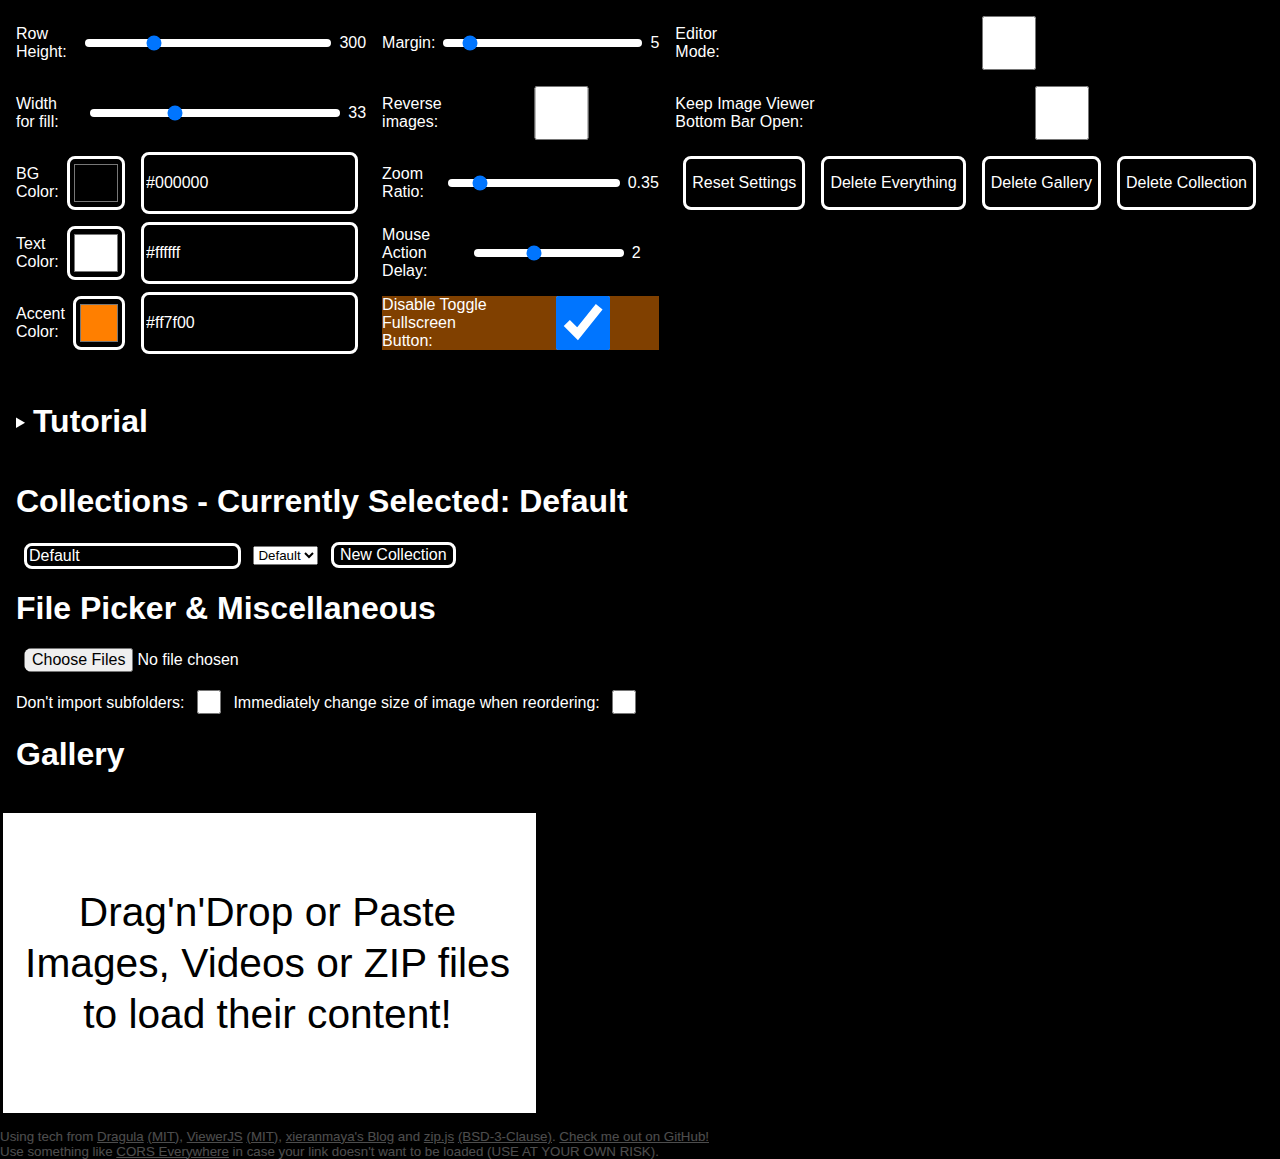
==== index.html @ 35fc7510 "Width for fill" ====
<!DOCTYPE html>
<html lang="en">
<head>
    <meta charset="UTF-8">
    <meta name="viewport" content="width=device-width, initial-scale=1.0">
    <meta name="author" content="Lopolin">
    <meta name="description" content="View local images in a nice gallery view, as if it were Google Photos.">
    <meta name="keywords" content="Gallery Viewer, Album Viewer, Gallery, Album, Local Images Viewer, Viewer like Google Photos, Avez Mosaic">
    <meta name="color-scheme" content="dark light">
    <meta name="theme-color" content="#000000">
    <meta name="robots" content="index, follow">
    <title>Justified Gallery Viewer / Album Viewer</title>
    <!-- Icon -->
    <link rel="apple-touch-icon" sizes="512x512" href="assets/Justified Gallery Icon.png" type="image/png">
    <link rel="icon" href="assets/Justified Gallery Icon.svg">
    <!-- jQuery -->
    <script src="jquery.min.js"></script>
    <!-- ViewerJS -->
    <link type="text/css" rel="stylesheet" href="viewerjs/viewer.min.css" />
    <script src="viewerjs/viewer.min.js"></script>
    <!-- zip.js -->
    <script src="zip.js/zip.min.js"></script>
    <script src="zip.js/mime-types.js"></script>
    <!-- Dragula -->
    <link type="text/css" rel="stylesheet" href="dragula/dragula.min.css" />
    <script src="dragula/dragula.min.js"></script>
    <!-- Main Stuff -->
    <link type="text/css" rel="stylesheet" href="style.css" />
    <script src="app.js"></script>
</head>
<body tabindex="0" style="outline: 0;">
    <nav>
        <div>
            <label for="rowHeight">Row Height:</label>
            <input name="rowHeight" type="range" min="50" max="1000" value="300" step="10" id="rowHeight">
            <span class="input-value" data-value-of="rowHeight"></span>
        </div>
        <div>
            <label for="widthForFill">Width for fill:</label>
            <input name="widthForFill" type="range" min="0" max="100" value="33" step="1" id="widthForFill">
            <span class="input-value" data-value-of="widthForFill"></span>
        </div>
        <div>
            <label for="bgColor">BG Color:</label>
            <input name="bgColor" type="color" class="input-value" data-value-of="bgColor-txt" value="#000000" id="bgColor">
            <input name="bgColor-txt" class="input-value" data-value-of="bgColor" type="text" value="#000000" placeholder="#RRGGBBAA" id="bgColor-txt">
        </div>
        <div>
            <label for="textColor">Text Color:</label>
            <input name="textColor" type="color" class="input-value" data-value-of="textColor-txt" value="#ffffff" id="textColor">
            <input name="textColor-txt" class="input-value" data-value-of="textColor" type="text" value="#ffffff" placeholder="#RRGGBBAA" id="textColor-txt">
        </div>
        <div>
            <label for="accentColor">Accent Color:</label>
            <input name="accentColor" type="color" class="input-value" data-value-of="accentColor-txt" value="#ff7f00" id="accentColor">
            <input name="accentColor-txt" class="input-value" data-value-of="accentColor" type="text" value="#ff7f00" placeholder="#RRGGBBAA" id="accentColor-txt">
        </div>
        <div>
            <label for="imgMargin">Margin:</label>
            <input name="imgMargin" type="range" min="0" max="50" value="5" step="1" id="imgMargin">
            <span class="input-value" data-value-of="imgMargin"></span>
        </div>
        <div>
            <label for="imgReverse">Reverse images:</label>
            <input name="imgReverse" type="checkbox" id="imgReverse" data-value-of="imgReverse">
        </div>
        <div>
            <label for="zoomRatio">Zoom Ratio:</label>
            <input name="zoomRatio" type="range" min="0.05" max="2" value="0.35" step="0.05" id="zoomRatio">
            <span class="input-value" data-value-of="zoomRatio" style="width: 3em;"></span>
        </div>
        <div>
            <label for="mouseActionDelay">Mouse Action Delay:</label>
            <input name="mouseActionDelay" type="range" min="0.1" max="5" value="2" step="0.1" id="mouseActionDelay">
            <span class="input-value" data-value-of="mouseActionDelay" style="width: 3em;"></span>
        </div>
        <div>
            <label for="disableFullscreenB">Disable Toggle Fullscreen Button:</label>
            <input name="disableFullscreenB" checked="true" type="checkbox" id="disableFullscreenB" data-value-of="disableFullscreenB">
        </div>
        <div>
            <label for="editorMode">Editor Mode:</label>
            <input name="editorMode" type="checkbox" id="editorMode" data-value-of="editorMode">
        </div>
        <div>
            <label for="kivbbo">Keep Image Viewer Bottom Bar Open:</label>
            <input name="kivbbo" type="checkbox" id="kivbbo" data-value-of="kivbbo">
        </div>
        <div>
            <input name="resetSettings" type="button" value="Reset Settings" id="resetSettings" onclick="confirmation('Reset all settings?', settingsReset)">
            <input name="deleteDB" type="button" value="Delete Everything" id="deleteDB" onclick="confirmation('Delete all images, videos and collections?', yeetAllMedia);">
            <input name="deleteCollectionGallery" type="button" value="Delete Gallery" id="deleteCollectionGallery" onclick="confirmation('Delete all images and videos from this collection?', function(){deleteCollection(mediaCollections.current)});">
            <input name="deleteCollection" type="button" value="Delete Collection" id="deleteCollection" onclick="confirmation('Delete collection including its images and videos?', function(){deleteCollection(mediaCollections.current, true)});">
        </div>
    </nav>
    <section>
        <details>
            <summary>
                <h1 style="display: inline-block; vertical-align: sub;">Tutorial</h1>
            </summary>
            <div id="tutorial">
                <table>
                    <thead>
                        <tr>
                            <td>Action</td>
                            <td>Description</td>
                        </tr>
                    </thead>
                    <tbody>
                        <tr>
                            <td>H</td>
                            <td>Toggle visibility of all elements.</td>
                        </tr>
                        <tr>
                            <td>F</td>
                            <td>Toggle Fullscreen (hides all elements).</td>
                        </tr>
                        <tr>
                            <td>U</td>
                            <td>Emergency Mode<br><a id="toggleEmergencySettings" href="" onclick="toggleEmergencySettings(); return false;">Click to change settings</a></td>
                        </tr>
                        <tr>
                            <td>Ctrl + Select File</td>
                            <td>Select Directory</td>
                        </tr>
                        <tr>
                            <td colspan="2">Enable Editor Mode for the following:</td>
                        </tr>
                        <tr>
                            <td>Hold left click on image</td>
                            <td>Delete Image</td>
                        </tr>
                        <tr>
                            <td>Middle click on image</td>
                            <td>Delete Image, instantly</td>
                        </tr>
                        <tr>
                            <td>Drag'n'Drop elements inside gallery</td>
                            <td>reorder images</td>
                        </tr>
                    </tbody>
                </table>
                <table>
                    <thead>
                        <tr>
                            <td>Setting</td>
                            <td>Description</td>
                        </tr>
                    </thead>
                    <tbody>
                        <tr>
                            <td>Row Height</td>
                            <td>Control max-height of images per Row.</td>
                        </tr>
                        <tr>
                            <td>Width for fill</td>
                            <td>Control at how much empty space on the last row it will just fill the rest of the space anyways.</td>
                        </tr>
                        <tr>
                            <td>BG/Text/Accent Color</td>
                            <td>Change Background/Text/accent color.</td>
                        </tr>
                        <tr>
                            <td>Margin</td>
                            <td>Control the gap between the images.</td>
                        </tr>
                        <tr>
                            <td>Reverse Images</td>
                            <td>Instead of ascending, it's descending.</td>
                        </tr>
                        <tr>
                            <td>Zoom Ratio</td>
                            <td>How quickly to zoom in when viewing an image (click on image to open viewer)</td>
                        </tr>
                        <tr>
                            <td>Mouse Action Delay</td>
                            <td>If you need to hold mouse button down for action, then this controls the time in seconds.</td>
                        </tr>
                        <tr>
                            <td>Disable Toggle Fullscreen Button</td>
                            <td>Yes, there's a button to toggle fullscreen, not only the F key</td>
                        </tr>
                        <tr>
                            <td>Keep Image Viewer Bottom Bar Open</td>
                            <td>If you view an image in big, you can choose to hide the bottom bar of the viewer.</td>
                        </tr>
                    </tbody>
                </table>
                <table>
                    <thead>
                        <tr>
                            <td>Other Information</td>
                        </tr>
                    </thead>
                    <tbody>
                        <tr>
                            <td>To delete videos, click on the X in top right corner on hover.</td>
                        </tr>
                        <tr>
                            <td>To hide other elements, enter fullscreen mode (using button or Key F) or use hide button (Key H).</td>
                        </tr>
                    </tbody>
                </table>
            </div>
        </details>
        <div>
            <h1>Collections - Currently Selected: <span id="collectionName"></span></h1>
            <input type="text" id="changeCollectionName" placeholder="Name of Collection">
            <select id="selectCollection"></select>
            <button type="button" onclick="switchCollections(newCollection())">New Collection</button>
        </div>
        <h1>File Picker & Miscellaneous</h1>
        <p id="misc">
            <input type="file" id="filePicker" multiple>
            <br><br>
            <span>
                <label for="dontImportSubfolders">Don't import subfolders:</label>
                <input name="dontImportSubfolders" type="checkbox" id="dontImportSubfolders" data-value-of="dontImportSubfolders">
            </span>
            <span>
                <label for="oldMediaHoverReorderingBehaviour">Immediately change size of image when reordering:</label>
                <input name="oldMediaHoverReorderingBehaviour" type="checkbox" id="oldMediaHoverReorderingBehaviour" data-value-of="oldMediaHoverReorderingBehaviour">
            </span>
            <div id="emergencySettings">
                <div>
                    <label for="emergencyURL">Emergency URL to open:</label>
                    <input name="emergencyURL" type="text" id="emergencyURL" value="https://en.wikipedia.org/wiki/Final_Fantasy_VI" data-value-of="emergencyURL">
                </div>
                <div>
                    <label for="emergencyOverride">Emergency URL replaces current:</label>
                    <input name="emergencyOverride" type="checkbox" id="emergencyOverride" checked data-value-of="emergencyOverride">
                </div>
                <div style="margin-top: var(--size-05);">
                    <span>When not replacing:</span>
                </div>
                <div>
                    <label for="emergencyTitle">Emergency Obfuscation: Title of Tab:</label>
                    <input name="emergencyTitle" type="text" id="emergencyTitle" value="Final Fantasy VI at DuckDuckGo" data-value-of="emergencyTitle">
                </div>
                <div>
                    <label for="emergencyIcon">Emergency Obfuscation: URL of Icon<br>(be it online or base64):</label>
                    <input name="emergencyIcon" type="text" id="emergencyIcon" value="https://duckduckgo.com/favicon.ico" data-value-of="emergencyIcon">
                </div>
            </div>
        </p>
        <h1>Gallery</h1>
    </section>
    <button type="button" onclick="toggleFullscreenGallery()" id="toggleFullscreenButton">Toggle Fullscreen</button>
    <main id="gallery"></main>
    <footer>
        Using tech from
        <a href="https://bevacqua.github.io/dragula/" target="_blank">Dragula</a> <a href="dragula/LICENSE" target="_blank">(MIT)</a>,
        <a href="https://fengyuanchen.github.io/viewerjs/" target="_blank">ViewerJS</a> <a href="viewerjs/LICENSE" target="_blank">(MIT)</a>,
        <a href="https://github.com/xieranmaya/blog/issues/6" target="_blank">xieranmaya's Blog</a> and
        <a href="https://gildas-lormeau.github.io/zip.js/" target="_blank">zip.js</a> <a href="zip.js/LICENSE" target="_blank">(BSD-3-Clause)</a>.
        <a href="https://github.com/Lopolin-LP/justified-gallery-viewer" target="_blank">Check me out on GitHub!</a>
        <br>
        Use something like <a href="https://addons.mozilla.org/en-US/firefox/addon/cors-everywhere/" target="_blank">CORS Everywhere</a> in case your link doesn't want to be loaded (USE AT YOUR OWN RISK).
    </footer>
</body>
</html>
---- viewerjs/viewer.min.css ----
/*!
 * Viewer.js v1.11.7
 * https://fengyuanchen.github.io/viewerjs
 *
 * Copyright 2015-present Chen Fengyuan
 * Released under the MIT license
 *
 * Date: 2024-11-24T04:32:14.526Z
 */.viewer-close:before,.viewer-flip-horizontal:before,.viewer-flip-vertical:before,.viewer-fullscreen-exit:before,.viewer-fullscreen:before,.viewer-next:before,.viewer-one-to-one:before,.viewer-play:before,.viewer-prev:before,.viewer-reset:before,.viewer-rotate-left:before,.viewer-rotate-right:before,.viewer-zoom-in:before,.viewer-zoom-out:before{background-image:url("data:image/svg+xml;charset=utf-8,%3Csvg xmlns='http://www.w3.org/2000/svg' viewBox='0 0 560 40'%3E%3Cpath fill='%23fff' d='M49.6 17.9h20.2v3.9H49.6zm123.1 2 10.9-11 2.7 2.8-8.2 8.2 8.2 8.2-2.7 2.7-10.9-10.9zm94 0-10.8-11-2.7 2.8 8.1 8.2-8.1 8.2 2.7 2.7 10.8-10.9zM212 9.3l20.1 10.6L212 30.5V9.3zm161.5 4.6-7.2 6 7.2 5.9v-4h12.4v4l7.3-5.9-7.3-6v4h-12.4v-4zm40.2 12.3 5.9 7.2 5.9-7.2h-4V13.6h4l-5.9-7.3-5.9 7.3h4v12.6h-4zm35.9-16.5h6.3v2h-4.3V16h-2V9.7Zm14 0h6.2V16h-2v-4.3h-4.2v-2Zm6.2 14V30h-6.2v-2h4.2v-4.3h2Zm-14 6.3h-6.2v-6.3h2v4.4h4.3v2Zm-438 .1v-8.3H9.6v-3.9h8.2V9.7h3.9v8.2h8.1v3.9h-8.1v8.3h-3.9zM93.6 9.7h-5.8v3.9h2V30h3.8V9.7zm16.1 0h-5.8v3.9h1.9V30h3.9V9.7zm-11.9 4.1h3.9v3.9h-3.9zm0 8.2h3.9v3.9h-3.9zm244.6-11.7 7.2 5.9-7.2 6v-3.6c-5.4-.4-7.8.8-8.7 2.8-.8 1.7-1.8 4.9 2.8 8.2-6.3-2-7.5-6.9-6-11.3 1.6-4.4 8-5 11.9-4.9v-3.1Zm147.2 13.4h6.3V30h-2v-4.3h-4.3v-2zm14 6.3v-6.3h6.2v2h-4.3V30h-1.9zm6.2-14h-6.2V9.7h1.9V14h4.3v2zm-13.9 0h-6.3v-2h4.3V9.7h2V16zm33.3 12.5 8.6-8.6-8.6-8.7 1.9-1.9 8.6 8.7 8.6-8.7 1.9 1.9-8.6 8.7 8.6 8.6-1.9 2-8.6-8.7-8.6 8.7-1.9-2zM297 10.3l-7.1 5.9 7.2 6v-3.6c5.3-.4 7.7.8 8.7 2.8.8 1.7 1.7 4.9-2.9 8.2 6.3-2 7.5-6.9 6-11.3-1.6-4.4-7.9-5-11.8-4.9v-3.1Zm-157.3-.6c2.3 0 4.4.7 6 2l2.5-3 1.9 9.2h-9.3l2.6-3.1a6.2 6.2 0 0 0-9.9 5.1c0 3.4 2.8 6.3 6.2 6.3 2.8 0 5.1-1.9 6-4.4h4c-1 4.7-5 8.3-10 8.3a10 10 0 0 1-10-10.2 10 10 0 0 1 10-10.2Z'/%3E%3C/svg%3E");background-repeat:no-repeat;background-size:280px;color:transparent;display:block;font-size:0;height:20px;line-height:0;width:20px}.viewer-zoom-in:before{background-position:0 0;content:"Zoom In"}.viewer-zoom-out:before{background-position:-20px 0;content:"Zoom Out"}.viewer-one-to-one:before{background-position:-40px 0;content:"One to One"}.viewer-reset:before{background-position:-60px 0;content:"Reset"}.viewer-prev:before{background-position:-80px 0;content:"Previous"}.viewer-play:before{background-position:-100px 0;content:"Play"}.viewer-next:before{background-position:-120px 0;content:"Next"}.viewer-rotate-left:before{background-position:-140px 0;content:"Rotate Left"}.viewer-rotate-right:before{background-position:-160px 0;content:"Rotate Right"}.viewer-flip-horizontal:before{background-position:-180px 0;content:"Flip Horizontal"}.viewer-flip-vertical:before{background-position:-200px 0;content:"Flip Vertical"}.viewer-fullscreen:before{background-position:-220px 0;content:"Enter Full Screen"}.viewer-fullscreen-exit:before{background-position:-240px 0;content:"Exit Full Screen"}.viewer-close:before{background-position:-260px 0;content:"Close"}.viewer-container{-webkit-tap-highlight-color:transparent;-webkit-touch-callout:none;bottom:0;direction:ltr;font-size:0;left:0;line-height:0;overflow:hidden;position:absolute;right:0;top:0;-ms-touch-action:none;touch-action:none;-webkit-user-select:none;-moz-user-select:none;-ms-user-select:none;user-select:none}.viewer-container ::-moz-selection,.viewer-container::-moz-selection{background-color:transparent}.viewer-container ::selection,.viewer-container::selection{background-color:transparent}.viewer-container:focus{outline:0}.viewer-container img{display:block;height:auto;max-height:none!important;max-width:none!important;min-height:0!important;min-width:0!important;width:100%}.viewer-canvas{bottom:0;left:0;overflow:hidden;position:absolute;right:0;top:0}.viewer-canvas>img{height:auto;margin:15px auto;max-width:90%!important;width:auto}.viewer-footer{bottom:0;left:0;overflow:hidden;position:absolute;right:0;text-align:center}.viewer-navbar{background-color:rgba(0,0,0,.5);overflow:hidden}.viewer-list{box-sizing:content-box;height:50px;margin:0;overflow:hidden;padding:1px 0}.viewer-list>li{color:transparent;cursor:pointer;float:left;font-size:0;height:50px;line-height:0;opacity:.5;overflow:hidden;transition:opacity .15s;width:30px}.viewer-list>li:focus,.viewer-list>li:hover{opacity:.75}.viewer-list>li:focus{outline:0}.viewer-list>li+li{margin-left:1px}.viewer-list>.viewer-loading{position:relative}.viewer-list>.viewer-loading:after{border-width:2px;height:20px;margin-left:-10px;margin-top:-10px;width:20px}.viewer-list>.viewer-active,.viewer-list>.viewer-active:focus,.viewer-list>.viewer-active:hover{opacity:1}.viewer-player{background-color:#000;bottom:0;cursor:none;display:none;right:0;z-index:1}.viewer-player,.viewer-player>img{left:0;position:absolute;top:0}.viewer-toolbar>ul{display:inline-block;margin:0 auto 5px;overflow:hidden;padding:6px 3px}.viewer-toolbar>ul>li{background-color:rgba(0,0,0,.5);border-radius:50%;cursor:pointer;float:left;height:24px;overflow:hidden;transition:background-color .15s;width:24px}.viewer-toolbar>ul>li:focus,.viewer-toolbar>ul>li:hover{background-color:rgba(0,0,0,.8)}.viewer-toolbar>ul>li:focus{box-shadow:0 0 3px #fff;outline:0;position:relative;z-index:1}.viewer-toolbar>ul>li:before{margin:2px}.viewer-toolbar>ul>li+li{margin-left:1px}.viewer-toolbar>ul>.viewer-small{height:18px;margin-bottom:3px;margin-top:3px;width:18px}.viewer-toolbar>ul>.viewer-small:before{margin:-1px}.viewer-toolbar>ul>.viewer-large{height:30px;margin-bottom:-3px;margin-top:-3px;width:30px}.viewer-toolbar>ul>.viewer-large:before{margin:5px}.viewer-tooltip{background-color:rgba(0,0,0,.8);border-radius:10px;color:#fff;display:none;font-size:12px;height:20px;left:50%;line-height:20px;margin-left:-25px;margin-top:-10px;position:absolute;text-align:center;top:50%;width:50px}.viewer-title{color:#ccc;display:inline-block;font-size:12px;line-height:1.2;margin:5px 5%;max-width:90%;min-height:14px;opacity:.8;overflow:hidden;text-overflow:ellipsis;transition:opacity .15s;white-space:nowrap}.viewer-title:hover{opacity:1}.viewer-button{-webkit-app-region:no-drag;background-color:rgba(0,0,0,.5);border-radius:50%;cursor:pointer;height:80px;overflow:hidden;position:absolute;right:-40px;top:-40px;transition:background-color .15s;width:80px}.viewer-button:focus,.viewer-button:hover{background-color:rgba(0,0,0,.8)}.viewer-button:focus{box-shadow:0 0 3px #fff;outline:0}.viewer-button:before{bottom:15px;left:15px;position:absolute}.viewer-fixed{position:fixed}.viewer-open{overflow:hidden}.viewer-show{display:block}.viewer-hide{display:none}.viewer-backdrop{background-color:rgba(0,0,0,.5)}.viewer-invisible{visibility:hidden}.viewer-move{cursor:move;cursor:grab}.viewer-fade{opacity:0}.viewer-in{opacity:1}.viewer-transition{transition:all .3s}@keyframes viewer-spinner{0%{transform:rotate(0deg)}to{transform:rotate(1turn)}}.viewer-loading:after{animation:viewer-spinner 1s linear infinite;border:4px solid hsla(0,0%,100%,.1);border-left-color:hsla(0,0%,100%,.5);border-radius:50%;content:"";display:inline-block;height:40px;left:50%;margin-left:-20px;margin-top:-20px;position:absolute;top:50%;width:40px;z-index:1}@media (max-width:767px){.viewer-hide-xs-down{display:none}}@media (max-width:991px){.viewer-hide-sm-down{display:none}}@media (max-width:1199px){.viewer-hide-md-down{display:none}}
---- dragula/dragula.min.css ----
.gu-mirror{position:fixed!important;margin:0!important;z-index:9999!important;opacity:.8}.gu-hide{display:none!important}.gu-unselectable{-webkit-user-select:none!important;-moz-user-select:none!important;-ms-user-select:none!important;user-select:none!important}.gu-transit{opacity:.2}
---- style.css ----
:root {
    --bg-user: #000;
    --text-user: #fff;
    --accent-user: #f70;
    --bg: rgb(from var(--bg-user) r g b / alpha);
    --text: rgb(from var(--text-user) r g b / alpha);
    --accent: rgb(from var(--accent-user) r g b / alpha);

    --size: 16px;
    --size-075: calc(var(--size) * 0.75);
    --size-05: calc(var(--size) * 0.5);
    --size-025: calc(var(--size) * 0.25);
    --size-2px: calc(var(--size) * 0.125);
    --size-1px: calc(var(--size) * 0.0625);
    --size-0-5px: calc(var(--size) * 0.03125);

    --fill-available: 100%;
    --fsb-display: inline-block;
    --viewer-footer-not-on-hover-opacity: 0;
    --viewer-footer-transition: opacity 0.3s ease-in-out;
    --viewer-footer-translation-of-backdrop: 0 100%;
    --mediaMargin: 2.5px; /* Because they don't overlap it's halved... :/ */

    --minWidthAfterGallery-user: 33%;
    --minWidthAfterGallery: min(100vw, var(--minWidthAfterGallery-user));
}
@supports (width: -moz-available) {
    :root {
        --fill-available: -moz-available;
    }
}
@supports (width: -webkit-fill-available) {
    :root {
        --fill-available: -webkit-fill-available;
    }
}
/* ------- */
/* General */
/* ------- */
html {
    scrollbar-width: thin;
    scrollbar-color: var(--accent) transparent;
}
body {
    margin: 0;
    font-family: Arial, Helvetica, sans-serif;
    font-size: var(--size);
    background: var(--bg);
    color: var(--text);
    overflow-y: scroll !important;
    min-height: 100vh;
    /* min-width: 400px; */
    padding-right: 0 !important; /* ViewerJS, what is wrong with you */
}
html:has(body.viewer-open) {
    scrollbar-color: transparent transparent;
}
@media screen and (max-width: 500px) {
    body {
        /* zoom: 0.75; */
        --size: 12px;
    }
}
@media screen and (max-width: 350px) {
    body {
        /* zoom: 0.5; */
        --size: 8px;
    }
}
@media screen and (max-width: 225px) {
    body {
        /* zoom: 0.33; */
        --size: 6px;
    }
}
@media screen and (max-width: 150px) {
    body {
        /* zoom: 0.25; */
        --size: 4px;
    }
}
@media screen and (max-width: 100px) {
    body {
        /* zoom: 0.25; */
        --size: 3px;
    }
}
::selection {
    color: oklch(from var(--accent) calc(1 - l) calc((1 - c)*0.5) calc(h + 160) / alpha); /* It's specifically 160 and not 180 */
    background-color: var(--accent);
}
nav, section {
    padding: var(--size);
}
nav {
    display: grid;
    grid-auto-flow: column;
    grid-template-columns: auto;
    grid-template-rows: repeat(5, 1fr);
    grid-auto-rows: auto;
    gap: var(--size);
}
@media screen and (max-width: 1200px) {
    nav {
        grid-template-rows: repeat(7, 1fr);
    }
}
@media screen and (max-width: 1000px) {
    nav {
        grid-auto-flow: row;
    }
}
nav > div {
    display: flex;
    align-items: center;
}
label, input, .input-value {
    vertical-align: middle;
}
a, a:active {
    color: var(--text);
}
a:not(:has(video)):focus-within {
    opacity: 0.5;
}
label {
    text-wrap: nowrap;
}
@media screen and (max-width: 1400px) {
    label {
        text-wrap: balance;
    }
}
input, button {
    margin: 0 0.5em;
    font-size: var(--size);
    color: var(--text);
    background-color: var(--bg);
}
nav :is(input, button) {
    width: var(--fill-available);
    height: 100%;
}
#misc input[type="checkbox"] {
    width: calc(var(--size) * 1.5);
    height: calc(var(--size) * 1.5);
}
input:not([type="range"]), button {
    &:not([type="file"]) {
        border: 0.2em solid var(--text);
    }
    border-radius: 0.5em;
}
input:focus:is(:not([type="range"])) {
    outline: 0.2em solid var(--accent);
}
input[type='range'] {
    appearance: none !important;
    background:var(--text);
    height: calc(var(--size) * 0.45);
    border-radius: 100vh;
}
input[type='range']::-moz-range-progress, input[type='range']::-webkit-slider-runnable-track {
    appearance: none !important;
    background: var(--accent);
    height: calc(var(--size) * 0.45);
    width: calc(var(--size) * 0.45);
    border-radius: 100vh;
}
input[type='range']::-moz-range-thumb, input[type='range']::-webkit-slider-thumb {
    appearance: none !important;
    background: var(--text);
    outline: var(--size-2px) solid var(--accent);
    height: calc(var(--size) * 0.9);
    width: calc(var(--size) * 0.9);
    border-radius: 100vh;
}
:is(div, span, p):has(> input[type="checkbox"]:checked) {
    background: rgba(from var(--accent) r g b / 0.5);
}
footer {
    opacity: 0.3;
    margin-top: 1em;
    font-size: smaller;
}
/* Fullscreen Opitimizations */
html.fullscreen {
    :is(section, footer) {
        display: none;
    }
    nav {
        position: fixed;
        content-visibility: hidden;
        inset: 0;
        bottom: unset;
        height: 0;
        padding: var(--size-0-5px);
        opacity: 0;
        z-index: 5;
        background-color: rgba(from var(--bg) r g b / 0.8);
        backdrop-filter: blur(var(--size));
    }
    nav:hover {
        content: unset;
        content-visibility: auto;
        height: auto;
        padding: var(--size);
        opacity: 1;
    }
    #gallery {
        background: inherit;
    }
}

/* ----- */
/* Table */
/* ----- */
#tutorial {
    display: flex;
    flex-direction: row;
    gap: 0.5em;
}
@media screen and (max-width: 800px) {
    #tutorial {
        flex-direction: column;
    }
}
table {
    border: var(--size-2px) solid var(--text);
    border-spacing: 0;
    height: fit-content;
}
tr {
    margin: 0;
}
thead tr:last-of-type td, thead:last-of-type {
    border-bottom: var(--size-2px) solid var(--text);
}
td {
    padding: calc(var(--size) * 0.5);
    border: var(--size-1px) solid color-mix(in oklab, rgb(from var(--bg) r g b) 50%, rgb(from var(--text) r g b) 50%);
}
tr:nth-child(2n) {
    background-color: color-mix(in oklab, rgb(from var(--text) r g b) 40%, rgb(from var(--bg) r g b) 80%);
}
tr:nth-child(2n+1) {
    background-color: color-mix(in oklab, rgb(from var(--text) r g b) 20%, rgb(from var(--bg) r g b) 80%);
}
thead tr:nth-child(2n) {
    background-color: color-mix(in oklab, rgb(from var(--accent) r g b) 40%, rgb(from var(--bg) r g b) 80%);
}
thead tr:nth-child(2n+1) {
    background-color: color-mix(in oklab, rgb(from var(--accent) r g b) 20%, rgb(from var(--bg) r g b) 80%);
}
tr:has(td:first-of-type:last-of-type) {
    background-color: color-mix(in oklab, rgb(from var(--accent) r g b) 50%, rgb(from var(--bg) r g b) 50%);
}

/* ------- */
/* Gallery */
/* ------- */
#gallery {
    min-height: 50px;
}
.image {
    cursor: pointer;
}
.video video {
    width: 100%;
    height: 100%;
}
.video {
    position: relative;
}
.video .closer {
    display: none;
}
body.editorMode .video:hover .closer {
    content: 'X';
    z-index: 1;
    position: absolute;
    top: 0;
    right: 0;
    width: 2em;
    height: 2em;
    opacity: 0.2;
    background-color: var(--bg);
    color: var(--text);
    text-align: center;
    border-bottom-left-radius: 100vh;
    display: flex;
    justify-content: flex-end;
    align-items: flex-start;
    padding: 0.3em;
    cursor: pointer;
    pointer-events: all !important;
}
.jg-entry-visible > img {
    transition: opacity 0s linear !important;
}

/* ----------------- */
/* Justified Gallery */
/* ----------------- */
#gallery {
    display: flex;
    flex-wrap: wrap;
    &::after {
        content: '';
        flex-grow: 999999999;
        min-width: var(--minWidthAfterGallery);
    }
    a {
        margin: var(--mediaMargin);
        position: relative;
    }
    i {
        display: block;
    }
    img, video {
        position: absolute;
        top: 0;
        width: 100%;
        height: 100%;
        object-fit: cover;
        vertical-align: bottom;
    }
}

/* ------- */
/* Dragula */
/* ------- */
.gu-mirror img {
    max-width: 100%;
    max-height: 100%;
    min-width: 100%;
    min-height: 100%;
}

/* ---------- */
/* Fix Viewer */
/* ---------- */
.viewer-container {
    backdrop-filter: blur(var(--size));
}
.viewer-special-transition  {
    transition: all 0.2s;
}
.viewer-toolbar > ul > li {
    padding: var(--size-075);
}
.viewer-toolbar > ul > li::before {
    scale: 1.5;
    /* background-image: url(./viewerjs/ViewerJS.svg); */
}
.viewer-toolbar > ul > li {
    backdrop-filter: blur(var(--size));
    background-color: rgba(0,0,0,0.2);
}
/* .viewer-toolbar > ul > li:focus {
    box-shadow: inset white 0 0 5px;
    background-color: rgba(0,0,0,0.2);
} */
.viewer-toolbar > ul > li:hover {
    background-color: rgba(0,0,0,0.4);
}
.viewer-title {
    display: none; /* Even though I might have cooked something good looking here, in the end Filenames don't even display properly so whatever */
    filter: invert(0.3);
    mix-blend-mode: difference;
}
/* some cool effect idk */
.viewer-footer {
    opacity: var(--viewer-footer-not-on-hover-opacity);
}
.viewer-footer:hover {
    opacity: 1;
}
.viewer-footer > * {
    opacity: var(--viewer-footer-not-on-hover-opacity);
    transition: var(--viewer-footer-transition);
}
.viewer-footer:hover > * {
    opacity: 1;
}
.viewer-footer::before {
    content: '';
    inset: 0;
    position: absolute;
    pointer-events: none;
    backdrop-filter: blur(calc(var(--size) * 2));
    mask-image: linear-gradient(to bottom, transparent, #fff 50%);
    translate: var(--viewer-footer-translation-of-backdrop);
    transition: translate 0.3s ease-in-out;
}
.viewer-footer:hover::before {
    translate: 0 0;
}
.viewer-navbar {
    background-color: transparent;
}
/* -------- */
/* Settings */
/* -------- */
#rowHeight {
    width: min(700px, 100%);
}
#toggleFullscreenButton {
    outline: 0;
    border: 0;
    cursor: pointer;
    opacity: 0.2;
    height: calc(var(--size)*4);
    display: var(--fsb-display);
}
html.fullscreen #toggleFullscreenButton {
    opacity: 0;
}
html.fullscreen #toggleFullscreenButton:hover {
    opacity: 0.2;
}

/* ----------- */
/* Editor Mode */
/* ----------- */
body.editorMode #gallery a {
    touch-action: none;
    * {
        pointer-events: none;
    }
}
body.editorMode .gu-mirror {
    pointer-events: none;
}

/* ------------ */
/* Confirmation */
/* ------------ */
.confirmation {
    position: fixed;
    display: flex;
    align-items: center;
    justify-content: center;
    inset: 0;
    font-size: 2em;
    background: rgba(from var(--bg) r g b / 0.5);
    backdrop-filter: blur(calc(var(--size) * 2));
    user-select: none;
    div:not(.confirmation-bg-cancel) {
        background: inherit;
        display: grid;
        grid-template-areas: 'header header'
        'cancel confirm';
        border-radius: var(--size);
        padding: calc(var(--size) * 2);
        z-index: 15;
    }
    .confirmation-bg-cancel {
        position: fixed;
        z-index: 14;
        inset: 0;
    }
    button {
        margin: var(--size);
        width: var(--fill-available);
        font-size: inherit;
    }
    h1 {
        grid-area: header;
        text-align: center;
    }
    .confirmation-cancel {
        grid-area: cancel;
        --text: #f00;
        --bg: #000;
    }
    .confirmation-confirm {
        grid-area: confirm;
        --text: #0f0;
        --bg: #000;
    }
}

/* -------- */
/* ManualDL */
/* -------- */
.manualdl {
    position: fixed;
    display: flex;
    align-items: center;
    justify-content: center;
    inset: 0;
    font-size: 1.5em;
    backdrop-filter: blur(calc(var(--size) * 2));
    > div:not(.manualdl-alt-exit) {
        display: flex;
        flex-direction: column;
        background-color: var(--bg);
        gap: var(--size);
        border-radius: calc(var(--size) * 2);
        padding: calc(var(--size) * 2);
        z-index: 10;
        position: relative;
        max-height: 80vh;
        height: 100%;
    }
    .manualdl-alt-exit {
        position: fixed;
        z-index: 9;
        inset: 0;
    }
    h1 {
        text-align: center;
    }
    .manualdl-exit {
        position: absolute;
        top: calc(var(--size) * 2);
        right: calc(var(--size) * 2);
        width: 2em;
        height: 2em;
        border: 0 !important;
        margin: 0 !important;
        background-color: var(--text);
        color: var(--bg);
        cursor: pointer;
    }
    .manualdl-todo {
        border: var(--size-025) solid color-mix(in srgb, var(--bg) 80%, var(--text) 20%);
        border-radius: calc(var(--size) * 2);
        width: 100%;
        height: 100%;
        background-color: color-mix(in srgb, var(--bg) 80%, var(--text) 20%);
    }
    .manualdl-instruction > div {
        display: flex;
        flex-direction: row;
        gap: 2em;
        justify-content: space-between;
        img {
            width: 40%;
            height: auto;
        }
    }
    @media screen and (max-width: 600px) {
        .manualdl-instruction > div {
            flex-direction: column;
            gap: 0;
            align-items: center;
        }
    }
}

/* ------------------ */
/* Emergency Settings */
/* ------------------ */
#emergencySettings{
    &:not(.visible) {
        display: none;
    }
    > div {
        display: flex;
        flex-direction: row;
        align-items: center;
    }
    input {
        width: var(--fill-available);
    }
}
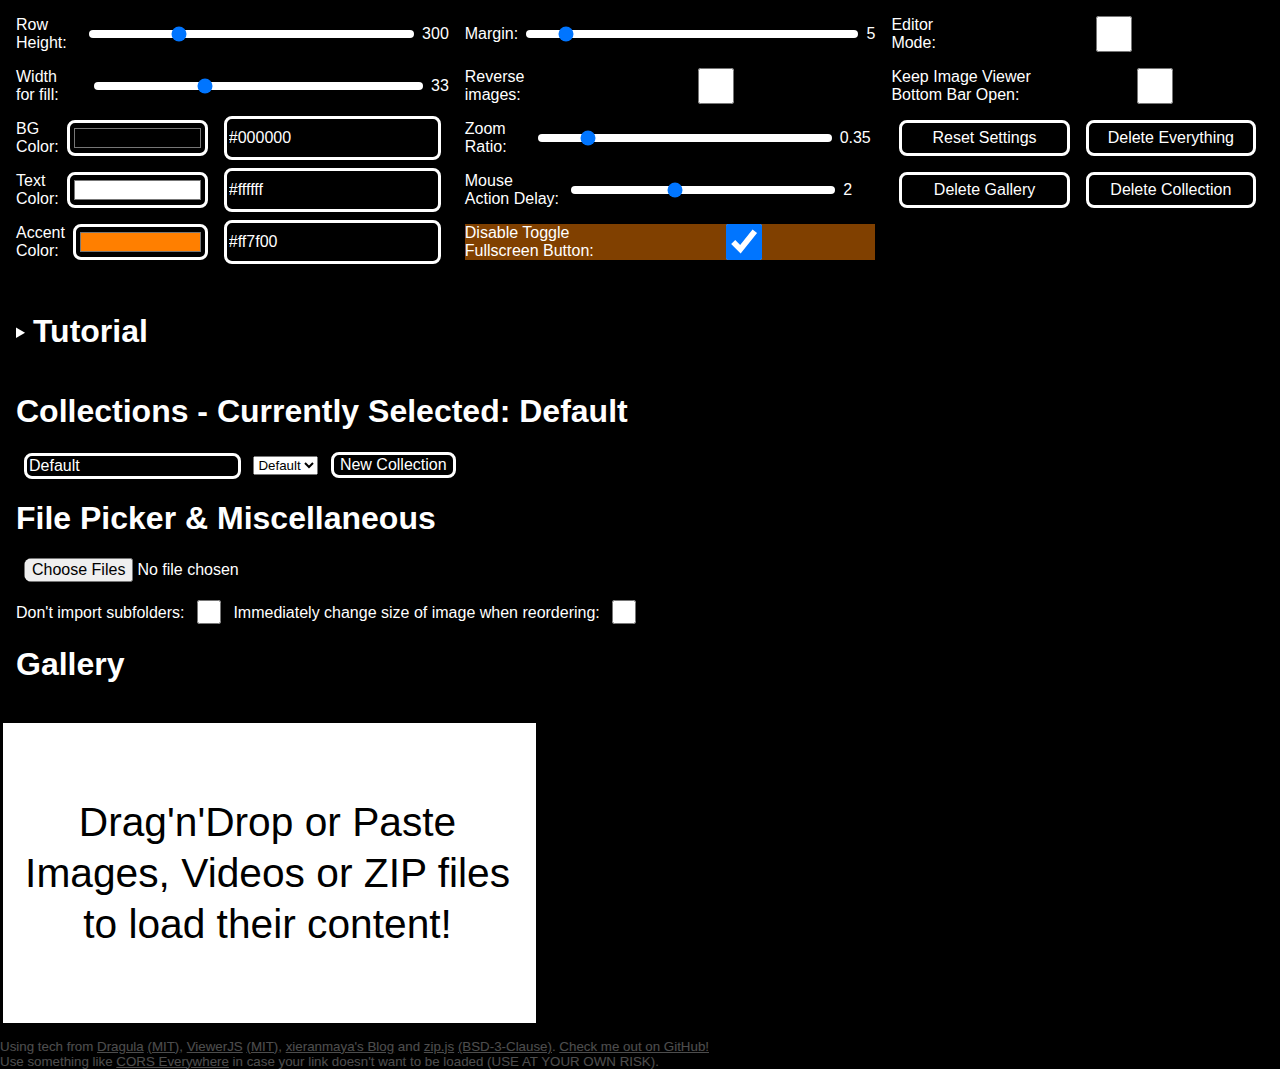
==== commit 1e2bee98: "Fix mobile issues (hopefully)" ====
--- a/index.html
+++ b/index.html
@@ -89,6 +89,8 @@
         <div>
             <input name="resetSettings" type="button" value="Reset Settings" id="resetSettings" onclick="confirmation('Reset all settings?', settingsReset)">
             <input name="deleteDB" type="button" value="Delete Everything" id="deleteDB" onclick="confirmation('Delete all images, videos and collections?', yeetAllMedia);">
+        </div>
+        <div>
             <input name="deleteCollectionGallery" type="button" value="Delete Gallery" id="deleteCollectionGallery" onclick="confirmation('Delete all images and videos from this collection?', function(){deleteCollection(mediaCollections.current)});">
             <input name="deleteCollection" type="button" value="Delete Collection" id="deleteCollection" onclick="confirmation('Delete collection including its images and videos?', function(){deleteCollection(mediaCollections.current, true)});">
         </div>
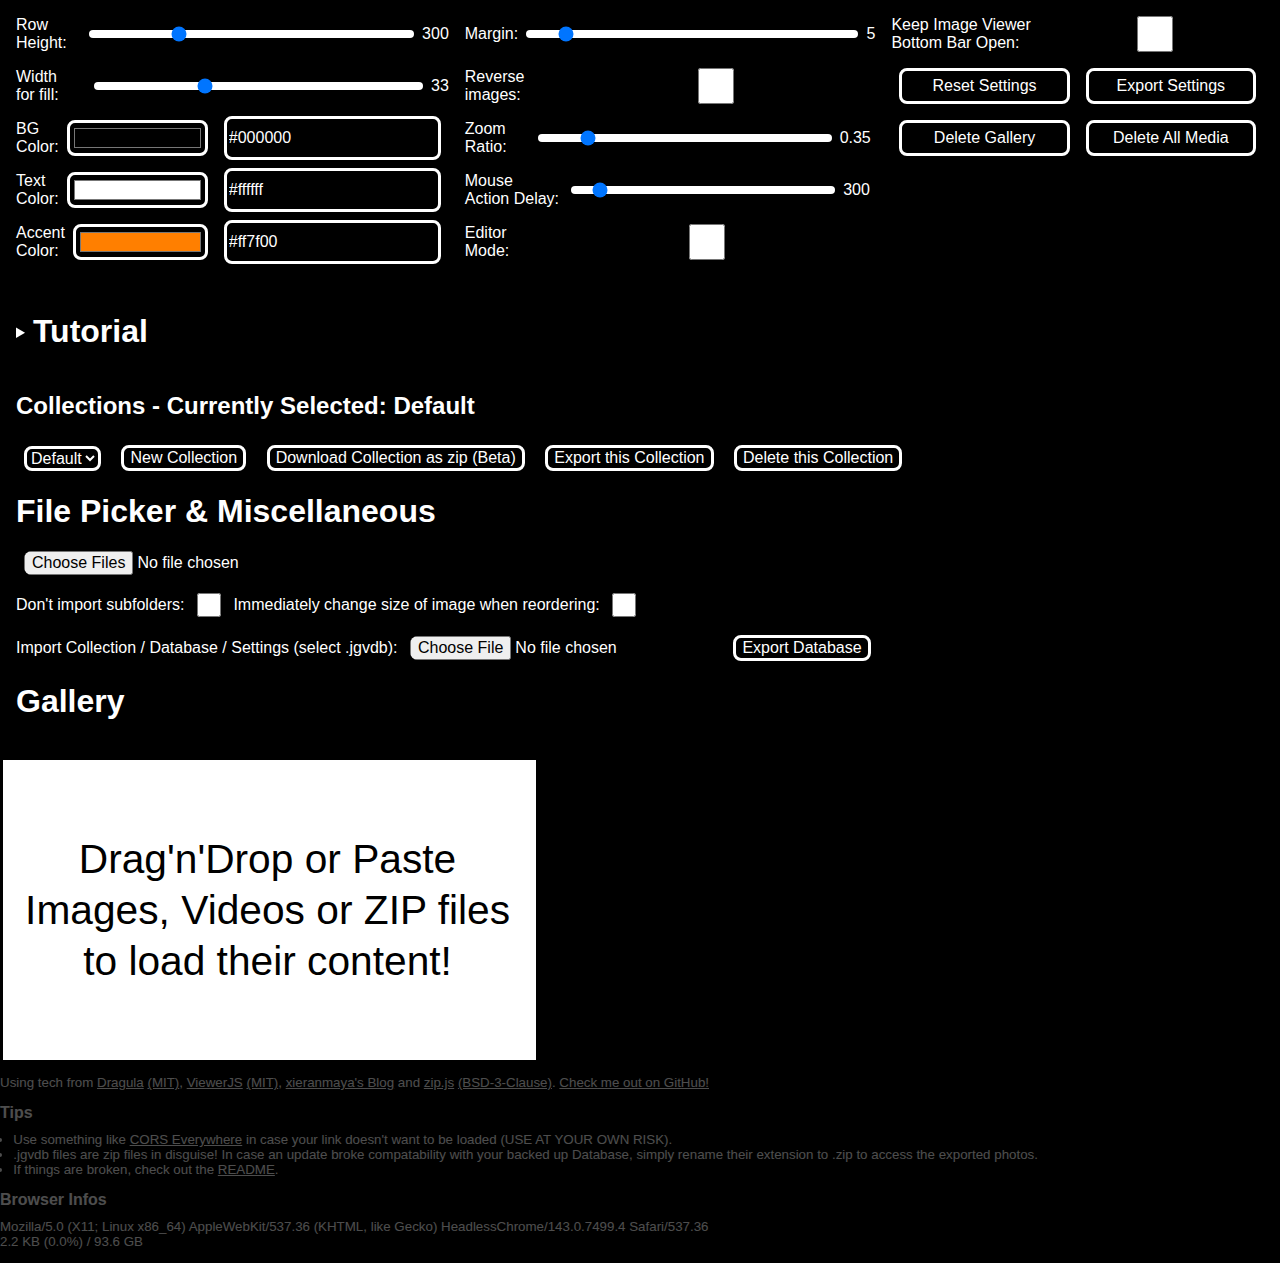
==== commit a0f7e4cb: "HUGE UPDATE" ====
--- a/index.html
+++ b/index.html
@@ -71,13 +71,13 @@
         </div>
         <div>
             <label for="mouseActionDelay">Mouse Action Delay:</label>
-            <input name="mouseActionDelay" type="range" min="0.1" max="5" value="2" step="0.1" id="mouseActionDelay">
+            <input name="mouseActionDelay" type="range" min="50" max="3000" value="300" step="50" id="mouseActionDelay">
             <span class="input-value" data-value-of="mouseActionDelay" style="width: 3em;"></span>
         </div>
-        <div>
+        <!-- <div>
             <label for="disableFullscreenB">Disable Toggle Fullscreen Button:</label>
             <input name="disableFullscreenB" checked="true" type="checkbox" id="disableFullscreenB" data-value-of="disableFullscreenB">
-        </div>
+        </div> -->
         <div>
             <label for="editorMode">Editor Mode:</label>
             <input name="editorMode" type="checkbox" id="editorMode" data-value-of="editorMode">
@@ -88,11 +88,11 @@
         </div>
         <div>
             <input name="resetSettings" type="button" value="Reset Settings" id="resetSettings" onclick="confirmation('Reset all settings?', settingsReset)">
-            <input name="deleteDB" type="button" value="Delete Everything" id="deleteDB" onclick="confirmation('Delete all images, videos and collections?', yeetAllMedia);">
+            <input name="exportSettings" type="button" value="Export Settings" id="exportSettings" onclick="jgvdb.export(2)">
         </div>
         <div>
             <input name="deleteCollectionGallery" type="button" value="Delete Gallery" id="deleteCollectionGallery" onclick="confirmation('Delete all images and videos from this collection?', function(){deleteCollection(mediaCollections.current)});">
-            <input name="deleteCollection" type="button" value="Delete Collection" id="deleteCollection" onclick="confirmation('Delete collection including its images and videos?', function(){deleteCollection(mediaCollections.current, true)});">
+            <input name="deleteDB" type="button" value="Delete All Media" id="deleteDB" onclick="confirmation(`This will <span style='color: red;'>DELETE EVERYTHING,</span> all media and collections. Are you sure?`, yeetAllMedia);">
         </div>
     </nav>
     <section>
@@ -126,11 +126,15 @@
                             <td>Select Directory</td>
                         </tr>
                         <tr>
+                            <td>Hold left click on image</td>
+                            <td>Open Context Menu</td>
+                        </tr>
+                        <tr>
+                            <td>Press right click</td>
+                            <td>Open Context Menu</td>
+                        </tr>
+                        <tr>
                             <td colspan="2">Enable Editor Mode for the following:</td>
-                        </tr>
-                        <tr>
-                            <td>Hold left click on image</td>
-                            <td>Delete Image</td>
                         </tr>
                         <tr>
                             <td>Middle click on image</td>
@@ -176,12 +180,12 @@
                         </tr>
                         <tr>
                             <td>Mouse Action Delay</td>
-                            <td>If you need to hold mouse button down for action, then this controls the time in seconds.</td>
-                        </tr>
-                        <tr>
+                            <td>If you need to hold mouse button down for action, then this controls the time in seconds. (example: context menu)</td>
+                        </tr>
+                        <!-- <tr>
                             <td>Disable Toggle Fullscreen Button</td>
                             <td>Yes, there's a button to toggle fullscreen, not only the F key</td>
-                        </tr>
+                        </tr> -->
                         <tr>
                             <td>Keep Image Viewer Bottom Bar Open</td>
                             <td>If you view an image in big, you can choose to hide the bottom bar of the viewer.</td>
@@ -206,14 +210,22 @@
             </div>
         </details>
         <div>
-            <h1>Collections - Currently Selected: <span id="collectionName"></span></h1>
-            <input type="text" id="changeCollectionName" placeholder="Name of Collection">
+            <h1 id="collections">
+                <span>Collections - Currently Selected: </span>
+                <span class="switchOnHover">
+                    <span class="nonehover" id="collectionName"></span>
+                    <input class="onhover" type="text" id="changeCollectionName" placeholder="Name of Collection">
+                </span>
+            </h1>
             <select id="selectCollection"></select>
             <button type="button" onclick="switchCollections(newCollection())">New Collection</button>
+            <button type="button" onclick="jgvdb.export(3, mediaCollections.current)">Download Collection as zip (Beta)</button>
+            <button type="button" onclick="jgvdb.export(1, mediaCollections.current)">Export this Collection</button>
+            <input name="deleteCollection" type="button" value="Delete this Collection" id="deleteCollection" onclick="confirmation('Delete collection including its images and videos?', function(){deleteCollection(mediaCollections.current, true)});">
         </div>
         <h1>File Picker & Miscellaneous</h1>
         <p id="misc">
-            <input type="file" id="filePicker" multiple>
+            <input type="file" accept="image/*, video/*" id="filePicker" multiple>
             <br><br>
             <span>
                 <label for="dontImportSubfolders">Don't import subfolders:</label>
@@ -223,10 +235,16 @@
                 <label for="oldMediaHoverReorderingBehaviour">Immediately change size of image when reordering:</label>
                 <input name="oldMediaHoverReorderingBehaviour" type="checkbox" id="oldMediaHoverReorderingBehaviour" data-value-of="oldMediaHoverReorderingBehaviour">
             </span>
+            <br><br>
+            <span>
+                <label for="importingFile">Import Collection / Database / Settings (select .jgvdb):</label>
+                <input name="importingFile" type="file" id="importingFile" accept=".jgvdb">
+                <button type="button" onclick="jgvdb.export(0)">Export Database</button>
+            </span>
             <div id="emergencySettings">
                 <div>
                     <label for="emergencyURL">Emergency URL to open:</label>
-                    <input name="emergencyURL" type="text" id="emergencyURL" value="https://en.wikipedia.org/wiki/Final_Fantasy_VI" data-value-of="emergencyURL">
+                    <input name="emergencyURL" type="text" id="emergencyURL" value="https://en.wikipedia.org/wiki/Special%3ARandom" data-value-of="emergencyURL">
                 </div>
                 <div>
                     <label for="emergencyOverride">Emergency URL replaces current:</label>
@@ -237,7 +255,7 @@
                 </div>
                 <div>
                     <label for="emergencyTitle">Emergency Obfuscation: Title of Tab:</label>
-                    <input name="emergencyTitle" type="text" id="emergencyTitle" value="Final Fantasy VI at DuckDuckGo" data-value-of="emergencyTitle">
+                    <input name="emergencyTitle" type="text" id="emergencyTitle" value="the holy bible at DuckDuckGo" data-value-of="emergencyTitle">
                 </div>
                 <div>
                     <label for="emergencyIcon">Emergency Obfuscation: URL of Icon<br>(be it online or base64):</label>
@@ -247,17 +265,31 @@
         </p>
         <h1>Gallery</h1>
     </section>
-    <button type="button" onclick="toggleFullscreenGallery()" id="toggleFullscreenButton">Toggle Fullscreen</button>
+    <!-- <button type="button" onclick="toggleFullscreenGallery()" id="toggleFullscreenButton">Toggle Fullscreen</button> -->
     <main id="gallery"></main>
     <footer>
-        Using tech from
-        <a href="https://bevacqua.github.io/dragula/" target="_blank">Dragula</a> <a href="dragula/LICENSE" target="_blank">(MIT)</a>,
-        <a href="https://fengyuanchen.github.io/viewerjs/" target="_blank">ViewerJS</a> <a href="viewerjs/LICENSE" target="_blank">(MIT)</a>,
-        <a href="https://github.com/xieranmaya/blog/issues/6" target="_blank">xieranmaya's Blog</a> and
-        <a href="https://gildas-lormeau.github.io/zip.js/" target="_blank">zip.js</a> <a href="zip.js/LICENSE" target="_blank">(BSD-3-Clause)</a>.
-        <a href="https://github.com/Lopolin-LP/justified-gallery-viewer" target="_blank">Check me out on GitHub!</a>
-        <br>
-        Use something like <a href="https://addons.mozilla.org/en-US/firefox/addon/cors-everywhere/" target="_blank">CORS Everywhere</a> in case your link doesn't want to be loaded (USE AT YOUR OWN RISK).
+        <p>
+            Using tech from
+            <a href="https://bevacqua.github.io/dragula/" target="_blank">Dragula</a> <a href="dragula/LICENSE" target="_blank">(MIT)</a>,
+            <a href="https://fengyuanchen.github.io/viewerjs/" target="_blank">ViewerJS</a> <a href="viewerjs/LICENSE" target="_blank">(MIT)</a>,
+            <a href="https://github.com/xieranmaya/blog/issues/6" target="_blank">xieranmaya's Blog</a> and
+            <a href="https://gildas-lormeau.github.io/zip.js/" target="_blank">zip.js</a> <a href="zip.js/LICENSE" target="_blank">(BSD-3-Clause)</a>.
+            <a href="https://github.com/Lopolin-LP/justified-gallery-viewer" target="_blank">Check me out on GitHub!</a>
+            <br>
+        </p>
+        <p>
+            <h1>Tips</h1>
+            <ul>
+                <li>Use something like <a href="https://addons.mozilla.org/en-US/firefox/addon/cors-everywhere/" target="_blank">CORS Everywhere</a> in case your link doesn't want to be loaded (USE AT YOUR OWN RISK).</li>
+                <li>.jgvdb files are zip files in disguise! In case an update broke compatability with your backed up Database, simply rename their extension to .zip to access the exported photos.</li>
+                <li>If things are broken, check out the <a href="./README.md" target="_blank">README</a>.</li>
+            </ul>
+        </p>
+        <p>
+            <h1>Browser Infos</h1>
+            <span id="browserinfo"></span><br><span id="storageinfo"></span>
+        </p>
     </footer>
+    <div id="contextmenu"></div>
 </body>
 </html>--- a/style.css
+++ b/style.css
@@ -4,7 +4,9 @@
     --accent-user: #f70;
     --bg: rgb(from var(--bg-user) r g b / alpha);
     --text: rgb(from var(--text-user) r g b / alpha);
+    --text-alt: oklch(from var(--text) l calc(c*0.5) calc(h + 160) / alpha);
     --accent: rgb(from var(--accent-user) r g b / alpha);
+    --accent-alt: oklch(from var(--accent) calc(1 - l) calc((1 - c)*0.5) calc(h + 160) / alpha); /* It's specifically 160 and not 180 */
 
     --size: 16px;
     --size-075: calc(var(--size) * 0.75);
@@ -13,6 +15,7 @@
     --size-2px: calc(var(--size) * 0.125);
     --size-1px: calc(var(--size) * 0.0625);
     --size-0-5px: calc(var(--size) * 0.03125);
+    --size-2: calc(var(--size) * 2);
 
     --fill-available: 100%;
     --fsb-display: inline-block;
@@ -86,7 +89,7 @@
     }
 }
 ::selection {
-    color: oklch(from var(--accent) calc(1 - l) calc((1 - c)*0.5) calc(h + 160) / alpha); /* It's specifically 160 and not 180 */
+    color: var(--accent-alt);
     background-color: var(--accent);
 }
 nav, section {
@@ -114,8 +117,14 @@
     display: flex;
     align-items: center;
 }
-label, input, .input-value {
+label, input, .input-value, button, select {
     vertical-align: middle;
+    &[type="text"] {
+        cursor: text;
+    }
+    &:not(label) {
+        cursor: pointer;
+    }
 }
 a, a:active {
     color: var(--text);
@@ -131,12 +140,15 @@
         text-wrap: balance;
     }
 }
-input, button {
+input, button, select {
     margin: 0 0.5em;
     font-size: var(--size);
     color: var(--text);
     background-color: var(--bg);
 }
+select {
+    max-width: var(--fill-available);
+}
 nav :is(input, button) {
     width: var(--fill-available);
     height: 100%;
@@ -145,7 +157,7 @@
     width: calc(var(--size) * 1.5);
     height: calc(var(--size) * 1.5);
 }
-input:not([type="range"]), button {
+input:not([type="range"]), button, select {
     &:not([type="file"]) {
         border: 0.2em solid var(--text);
     }
@@ -182,6 +194,13 @@
     opacity: 0.3;
     margin-top: 1em;
     font-size: smaller;
+    h1 {
+        font-size: medium;
+    }
+    ul {
+        margin: 0;
+        padding-inline-start: 1em;
+    }
 }
 /* Fullscreen Opitimizations */
 html.fullscreen {
@@ -190,7 +209,6 @@
     }
     nav {
         position: fixed;
-        content-visibility: hidden;
         inset: 0;
         bottom: unset;
         height: 0;
@@ -199,10 +217,12 @@
         z-index: 5;
         background-color: rgba(from var(--bg) r g b / 0.8);
         backdrop-filter: blur(var(--size));
-    }
-    nav:hover {
+        &:not(:is(:hover, .active)) * {
+            display: none;
+        }
+    }
+    nav:is(:hover, .active) {
         content: unset;
-        content-visibility: auto;
         height: auto;
         padding: var(--size);
         opacity: 1;
@@ -210,6 +230,27 @@
     #gallery {
         background: inherit;
     }
+    &:has(nav.active) body {
+        pointer-events: none;
+        nav {
+            pointer-events: all;
+        }
+    }
+}
+
+/* --------------- */
+/* Extra Functions */
+/* --------------- */
+.switchOnHover:not(:is(:hover, :has(:active, :focus, :focus-within))) > .onhover, .switchOnHover:is(:hover, :has(:active, :focus, :focus-within)) > .nonehover {
+    height: 0;
+    width: 0;
+    bottom: 100%;
+    right: 100%;
+    opacity: 0;
+    position: absolute;
+    user-select: none;
+    pointer-events: none;
+    overflow: hidden;
 }
 
 /* ----- */
@@ -324,6 +365,9 @@
         height: 100%;
         object-fit: cover;
         vertical-align: bottom;
+        &:fullscreen {
+            object-fit: contain;
+        }
     }
 }
 
@@ -423,14 +467,16 @@
 /* ----------- */
 /* Editor Mode */
 /* ----------- */
-body.editorMode #gallery a {
-    touch-action: none;
-    * {
+body.editorMode {
+    #gallery a {
+        touch-action: none;
+        * {
+            pointer-events: none;
+        }
+    }
+    .gu-mirror {
         pointer-events: none;
     }
-}
-body.editorMode .gu-mirror {
-    pointer-events: none;
 }
 
 /* ------------ */
@@ -453,6 +499,7 @@
         'cancel confirm';
         border-radius: var(--size);
         padding: calc(var(--size) * 2);
+        margin: calc(var(--size) * 2);
         z-index: 15;
     }
     .confirmation-bg-cancel {
@@ -565,4 +612,115 @@
     input {
         width: var(--fill-available);
     }
+}
+
+/* ----------- */
+/* Collections */
+/* ----------- */
+#collections {
+    all: unset;
+    display: flex;
+    flex-direction: row;
+    font-weight: 700;
+    font-size: 1.5em;
+    margin: 0.83em 0;
+    > :first-child {
+        white-space: pre;
+    }
+    > :last-child {
+        text-wrap: nowrap;
+        overflow-y: visible;
+        overflow-x: hidden;
+        height: 1.4em;
+        flex: 1 0 0;
+        > * {
+            width: var(--fill-available);
+            vertical-align: initial;
+            line-height: 0;
+        }
+    }
+}
+#selectCollection {
+    max-width: min(30em, 90vw);
+}
+@media screen and (max-width: 800px) {
+    #collections {
+        flex-direction: column;
+        > :last-child {
+            overflow-x: clip;
+        }
+    }
+}
+
+/* ------------ */
+/* Context Menu */
+/* ------------ */
+#contextmenu {
+    display: none;
+    position: absolute; /* it's not fixed because we can scroll */
+    flex-direction: column;
+    background-color: var(--bg);
+    border-radius: var(--size-05);
+    z-index: 9999;
+    padding: var(--size);
+    outline: solid var(--size-025) var(--text);
+    user-select: none;
+    box-shadow: var(--size-05) var(--size-05) var(--size-2) var(--size-05) var(--bg);
+    &.visible {
+        display: flex;
+    }
+    &::before {
+        content: '';
+        position: absolute;
+        inset: 0;
+        width: 16px;
+        height: 16px;
+        translate: -50% -50%;
+        pointer-events: none;
+        z-index: inherit;
+    }
+    button {
+        all: unset;
+        font-size: 1.3em;
+        padding: var(--size-05);
+        cursor: pointer;
+        border-radius: var(--size-05);
+        &.download {
+            text-shadow: var(--size-2px) var(--size-2px) var(--size-025) var(--bg);
+            border: var(--size-2px) solid var(--bg);
+            margin: calc(var(--size-2px)*-1);
+            animation: 50ms linear 0s 1 normal forwards running contextmenuDownloadButton;
+        }
+    }
+    button:hover {
+        background-color: var(--accent);
+    }
+    button.download:hover {
+        background-blend-mode: hard-light;
+    }
+    button:focus {
+        outline: solid var(--accent) var(--size-025);
+    }
+    .ghost-button {
+        display: block;
+        height: 0;
+        width: 0;
+        content-visibility: hidden;
+        font-size: 0;
+        all: unset;
+        &:focus {
+            all: unset;
+        }
+    }
+}
+@keyframes contextmenuDownloadButton {
+    0% {
+        --dl-bg: transparent;
+    }
+    99% {
+        --dl-bg: transparent;
+    }
+    100% {
+        --dl-bg: var(--text);
+    }
 }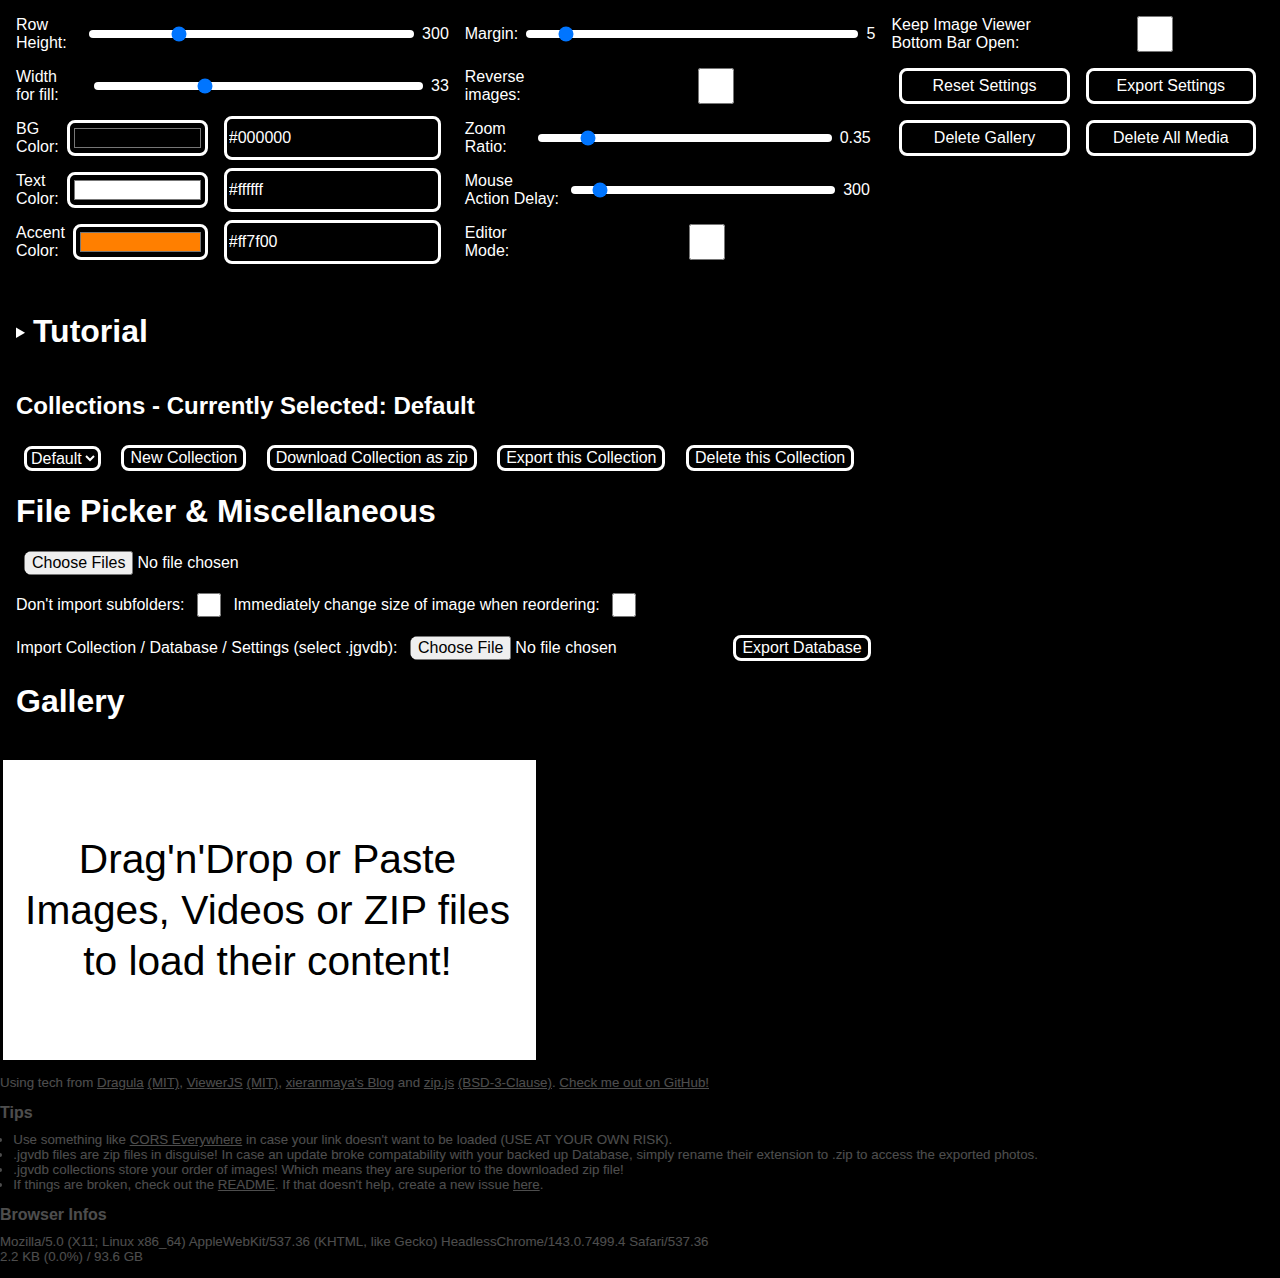
==== commit d5d63eaf: "minor update" ====
--- a/index.html
+++ b/index.html
@@ -219,7 +219,7 @@
             </h1>
             <select id="selectCollection"></select>
             <button type="button" onclick="switchCollections(newCollection())">New Collection</button>
-            <button type="button" onclick="jgvdb.export(3, mediaCollections.current)">Download Collection as zip (Beta)</button>
+            <button type="button" onclick="jgvdb.export(3, mediaCollections.current)">Download Collection as zip</button>
             <button type="button" onclick="jgvdb.export(1, mediaCollections.current)">Export this Collection</button>
             <input name="deleteCollection" type="button" value="Delete this Collection" id="deleteCollection" onclick="confirmation('Delete collection including its images and videos?', function(){deleteCollection(mediaCollections.current, true)});">
         </div>
@@ -282,7 +282,8 @@
             <ul>
                 <li>Use something like <a href="https://addons.mozilla.org/en-US/firefox/addon/cors-everywhere/" target="_blank">CORS Everywhere</a> in case your link doesn't want to be loaded (USE AT YOUR OWN RISK).</li>
                 <li>.jgvdb files are zip files in disguise! In case an update broke compatability with your backed up Database, simply rename their extension to .zip to access the exported photos.</li>
-                <li>If things are broken, check out the <a href="./README.md" target="_blank">README</a>.</li>
+                <li>.jgvdb collections store your order of images! Which means they are superior to the downloaded zip file!</li>
+                <li>If things are broken, check out the <a href="./README.md" target="_blank">README</a>. If that doesn't help, create a new issue <a href="https://github.com/Lopolin-LP/justified-gallery-viewer/issues" target="_blank">here</a>.</li>
             </ul>
         </p>
         <p>
--- a/style.css
+++ b/style.css
@@ -145,6 +145,9 @@
     font-size: var(--size);
     color: var(--text);
     background-color: var(--bg);
+    &:disabled {
+        opacity: 0.5;
+    }
 }
 select {
     max-width: var(--fill-available);
@@ -512,6 +515,14 @@
         width: var(--fill-available);
         font-size: inherit;
     }
+    label {
+        font-size: 0.5em;
+    }
+    input[type="checkbox"] {
+        font-size: inherit;
+        width: 0.5em;
+        height: 0.5em;
+    }
     h1 {
         grid-area: header;
         text-align: center;
@@ -691,8 +702,13 @@
             margin: calc(var(--size-2px)*-1);
             animation: 50ms linear 0s 1 normal forwards running contextmenuDownloadButton;
         }
-    }
-    button:hover {
+        &:disabled {
+            opacity: 0.5;
+            text-decoration: line-through;
+            cursor: not-allowed;
+        }
+    }
+    button:hover:not(:disabled) {
         background-color: var(--accent);
     }
     button.download:hover {
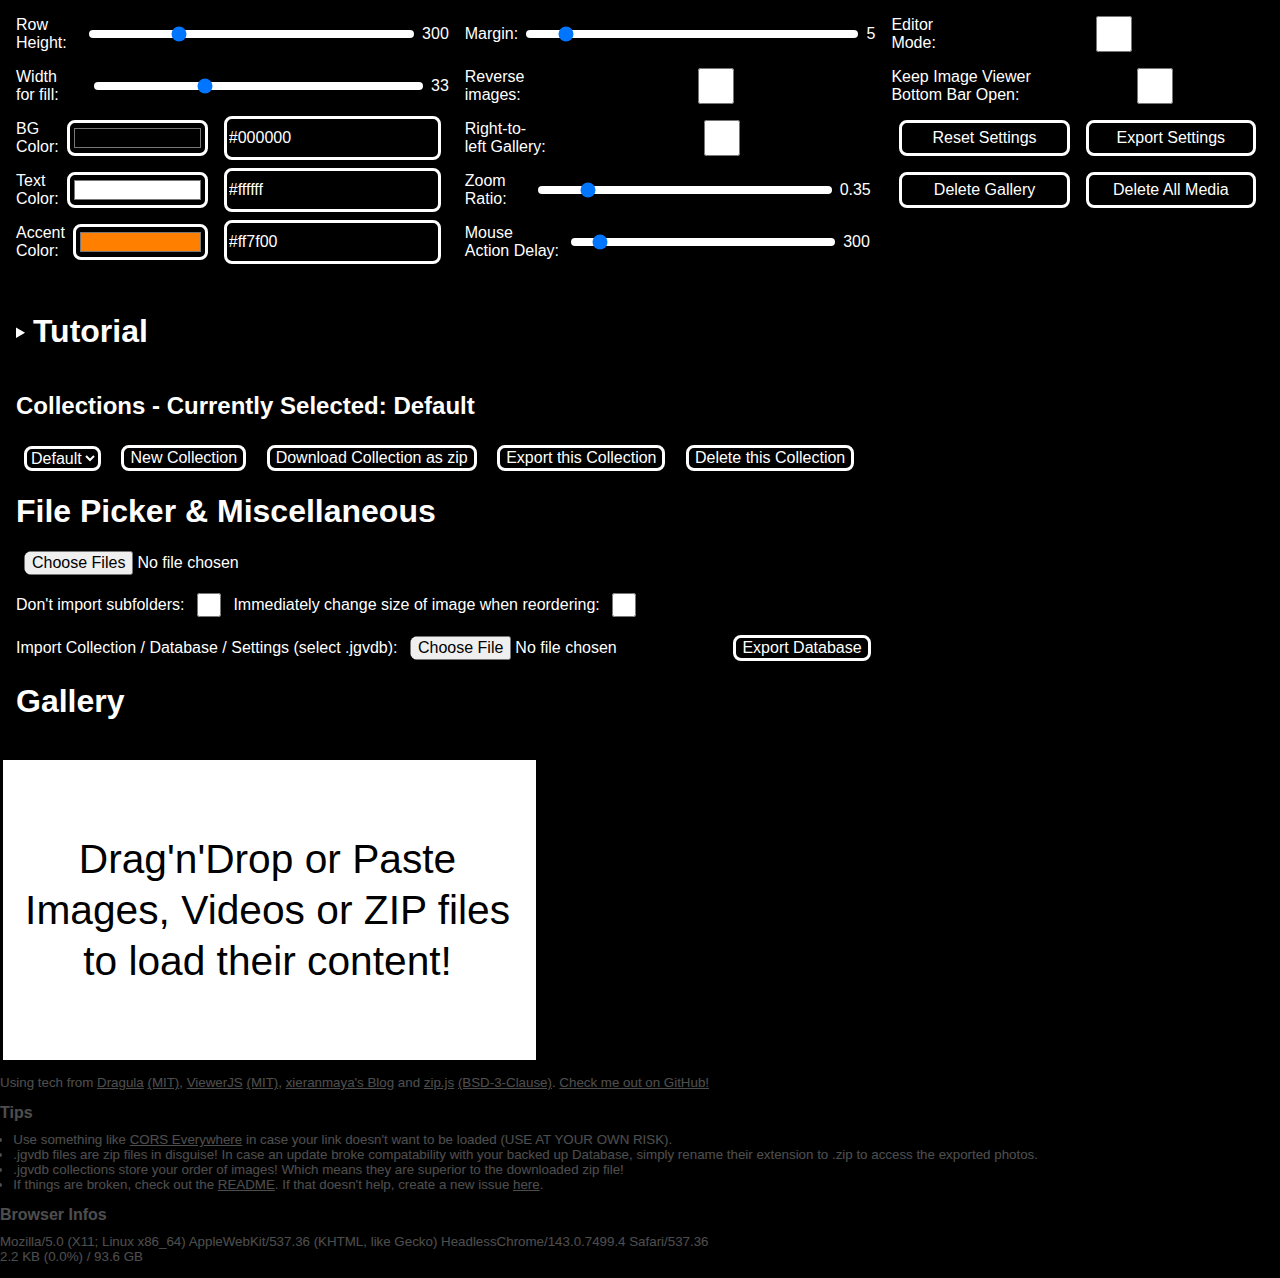
==== commit 84085a83: "more touch screen fixes & other stuff" ====
--- a/index.html
+++ b/index.html
@@ -65,6 +65,10 @@
             <input name="imgReverse" type="checkbox" id="imgReverse" data-value-of="imgReverse">
         </div>
         <div>
+            <label for="rtlGallery">Right-to-left Gallery:</label>
+            <input name="rtlGallery" type="checkbox" id="rtlGallery" data-value-of="rtlGallery">
+        </div>
+        <div>
             <label for="zoomRatio">Zoom Ratio:</label>
             <input name="zoomRatio" type="range" min="0.05" max="2" value="0.35" step="0.05" id="zoomRatio">
             <span class="input-value" data-value-of="zoomRatio" style="width: 3em;"></span>
@@ -74,10 +78,6 @@
             <input name="mouseActionDelay" type="range" min="50" max="3000" value="300" step="50" id="mouseActionDelay">
             <span class="input-value" data-value-of="mouseActionDelay" style="width: 3em;"></span>
         </div>
-        <!-- <div>
-            <label for="disableFullscreenB">Disable Toggle Fullscreen Button:</label>
-            <input name="disableFullscreenB" checked="true" type="checkbox" id="disableFullscreenB" data-value-of="disableFullscreenB">
-        </div> -->
         <div>
             <label for="editorMode">Editor Mode:</label>
             <input name="editorMode" type="checkbox" id="editorMode" data-value-of="editorMode">
@@ -126,7 +126,7 @@
                             <td>Select Directory</td>
                         </tr>
                         <tr>
-                            <td>Hold left click on image</td>
+                            <td>Touch and hold on image</td>
                             <td>Open Context Menu</td>
                         </tr>
                         <tr>
@@ -134,6 +134,10 @@
                             <td>Open Context Menu</td>
                         </tr>
                         <tr>
+                            <td>Press with two fingers</td>
+                            <td>Open Context Menu</td>
+                        </tr>
+                        <tr>
                             <td colspan="2">Enable Editor Mode for the following:</td>
                         </tr>
                         <tr>
@@ -146,67 +150,69 @@
                         </tr>
                     </tbody>
                 </table>
-                <table>
-                    <thead>
-                        <tr>
-                            <td>Setting</td>
-                            <td>Description</td>
-                        </tr>
-                    </thead>
-                    <tbody>
-                        <tr>
-                            <td>Row Height</td>
-                            <td>Control max-height of images per Row.</td>
-                        </tr>
-                        <tr>
-                            <td>Width for fill</td>
-                            <td>Control at how much empty space on the last row it will just fill the rest of the space anyways.</td>
-                        </tr>
-                        <tr>
-                            <td>BG/Text/Accent Color</td>
-                            <td>Change Background/Text/accent color.</td>
-                        </tr>
-                        <tr>
-                            <td>Margin</td>
-                            <td>Control the gap between the images.</td>
-                        </tr>
-                        <tr>
-                            <td>Reverse Images</td>
-                            <td>Instead of ascending, it's descending.</td>
-                        </tr>
-                        <tr>
-                            <td>Zoom Ratio</td>
-                            <td>How quickly to zoom in when viewing an image (click on image to open viewer)</td>
-                        </tr>
-                        <tr>
-                            <td>Mouse Action Delay</td>
-                            <td>If you need to hold mouse button down for action, then this controls the time in seconds. (example: context menu)</td>
-                        </tr>
-                        <!-- <tr>
-                            <td>Disable Toggle Fullscreen Button</td>
-                            <td>Yes, there's a button to toggle fullscreen, not only the F key</td>
-                        </tr> -->
-                        <tr>
-                            <td>Keep Image Viewer Bottom Bar Open</td>
-                            <td>If you view an image in big, you can choose to hide the bottom bar of the viewer.</td>
-                        </tr>
-                    </tbody>
-                </table>
-                <table>
-                    <thead>
-                        <tr>
-                            <td>Other Information</td>
-                        </tr>
-                    </thead>
-                    <tbody>
-                        <tr>
-                            <td>To delete videos, click on the X in top right corner on hover.</td>
-                        </tr>
-                        <tr>
-                            <td>To hide other elements, enter fullscreen mode (using button or Key F) or use hide button (Key H).</td>
-                        </tr>
-                    </tbody>
-                </table>
+                <div>
+                    <table>
+                        <thead>
+                            <tr>
+                                <td>Setting</td>
+                                <td>Description</td>
+                            </tr>
+                        </thead>
+                        <tbody>
+                            <tr>
+                                <td>Row Height</td>
+                                <td>Control max-height of images per Row.</td>
+                            </tr>
+                            <tr>
+                                <td>Width for fill</td>
+                                <td>Control at how much empty space on the last row it will just fill the rest of the space anyways.</td>
+                            </tr>
+                            <tr>
+                                <td>BG/Text/Accent Color</td>
+                                <td>Change Background/Text/accent color.</td>
+                            </tr>
+                            <tr>
+                                <td>Margin</td>
+                                <td>Control the gap between the images.</td>
+                            </tr>
+                            <tr>
+                                <td>Reverse Images</td>
+                                <td>Instead of ascending, it's descending.</td>
+                            </tr>
+                            <tr>
+                                <td>Right-to-left Gallery</td>
+                                <td>First image is on the right, the last on the left.</td>
+                            </tr>
+                            <tr>
+                                <td>Zoom Ratio</td>
+                                <td>How quickly to zoom in when viewing an image (click on image to open viewer)</td>
+                            </tr>
+                            <tr>
+                                <td>Mouse Action Delay</td>
+                                <td>If you need to hold mouse button down for action, then this controls the time in seconds. (example: context menu)</td>
+                            </tr>
+                            <tr>
+                                <td>Keep Image Viewer Bottom Bar Open</td>
+                                <td>If you view an image in big, you can choose to hide the bottom bar of the viewer.</td>
+                            </tr>
+                        </tbody>
+                    </table>
+                    <table>
+                        <thead>
+                            <tr>
+                                <td>Other Information</td>
+                            </tr>
+                        </thead>
+                        <tbody>
+                            <tr>
+                                <td>To delete videos, click on the X in top right corner on hover.</td>
+                            </tr>
+                            <tr>
+                                <td>To hide other elements, enter fullscreen mode (using button or Key F) or use hide button (Key H).<br>(Both are also accessible via the Context Menu)</td>
+                            </tr>
+                        </tbody>
+                    </table>
+                </div>
             </div>
         </details>
         <div>
@@ -247,6 +253,10 @@
                     <input name="emergencyURL" type="text" id="emergencyURL" value="https://en.wikipedia.org/wiki/Special%3ARandom" data-value-of="emergencyURL">
                 </div>
                 <div>
+                    <label for="emergencyContextmenu">Emergency Context Menu:</label>
+                    <input name="emergencyContextmenu" type="checkbox" id="emergencyContextmenu" data-value-of="emergencyContextmenu">
+                </div>
+                <div>
                     <label for="emergencyOverride">Emergency URL replaces current:</label>
                     <input name="emergencyOverride" type="checkbox" id="emergencyOverride" checked data-value-of="emergencyOverride">
                 </div>
@@ -265,7 +275,6 @@
         </p>
         <h1>Gallery</h1>
     </section>
-    <!-- <button type="button" onclick="toggleFullscreenGallery()" id="toggleFullscreenButton">Toggle Fullscreen</button> -->
     <main id="gallery"></main>
     <footer>
         <p>
--- a/style.css
+++ b/style.css
@@ -54,6 +54,7 @@
     min-height: 100vh;
     /* min-width: 400px; */
     padding-right: 0 !important; /* ViewerJS, what is wrong with you */
+    touch-action: pan-x pan-y;
 }
 html:has(body.viewer-open) {
     scrollbar-color: transparent transparent;
@@ -263,6 +264,11 @@
     display: flex;
     flex-direction: row;
     gap: 0.5em;
+    > div {
+        display: flex;
+        flex-direction: column;
+        gap: 0.5em;
+    }
 }
 @media screen and (max-width: 800px) {
     #tutorial {
@@ -676,6 +682,7 @@
     padding: var(--size);
     outline: solid var(--size-025) var(--text);
     user-select: none;
+    pointer-events: all; /* make sure that even if the body is disabled we can click it */
     box-shadow: var(--size-05) var(--size-05) var(--size-2) var(--size-05) var(--bg);
     &.visible {
         display: flex;
